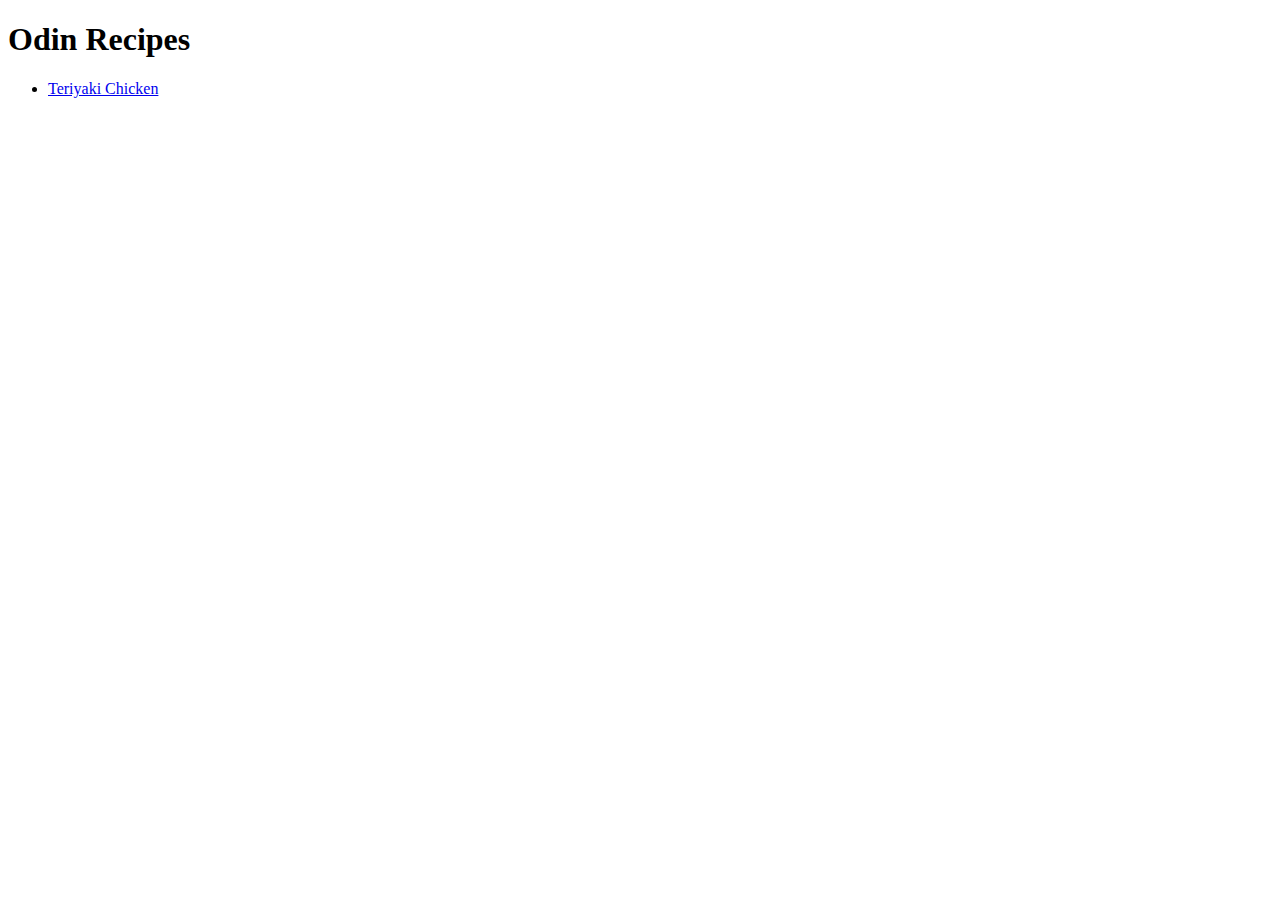
==== index.html @ 68bcb75a "Recipe webpage" ====
<!DOCTYPE html>
<html lang="en">
<head>
    <meta charset="UTF-8">
    <meta http-equiv="X-UA-Compatible" content="IE=edge">
    <meta name="viewport" content="width=device-width, initial-scale=1.0">
    <title>Recipes</title>
</head>
<body>
    <h1>Odin Recipes</h1>
    <ul>
        <li><a href="./recipes/Teriyaki.html">Teriyaki Chicken</a></li>
    </ul>
</body>
</html>
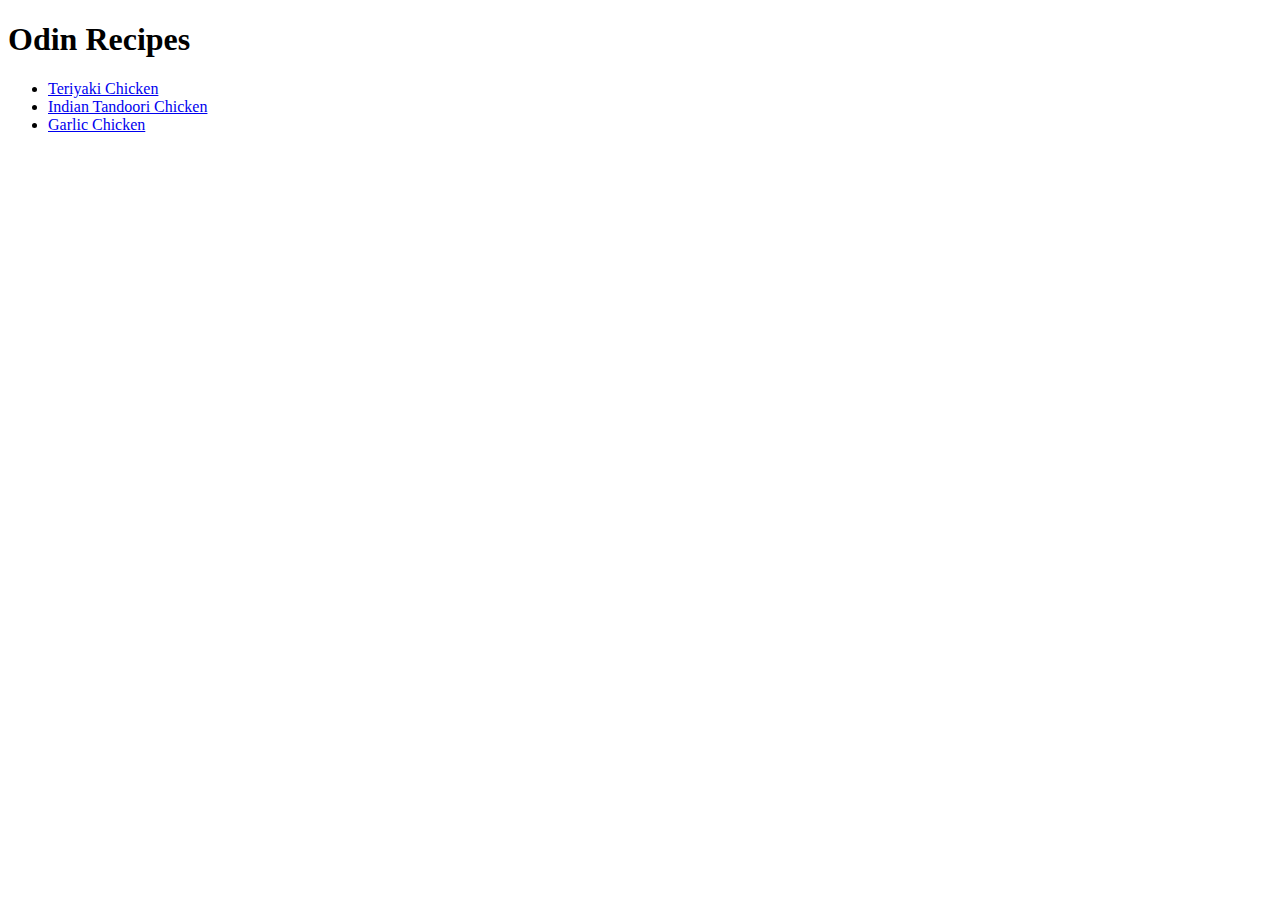
==== commit 1ee197e7: "New recipe(garlic chicken)" ====
--- a/index.html
+++ b/index.html
@@ -10,6 +10,8 @@
     <h1>Odin Recipes</h1>
     <ul>
         <li><a href="./recipes/Teriyaki.html">Teriyaki Chicken</a></li>
+        <li><a href="./recipes/tandoori.html">Indian Tandoori Chicken</a></li>
+        <li><a href="./recipes/garlic_chicken.html">Garlic Chicken</a></li>
     </ul>
 </body>
 </html>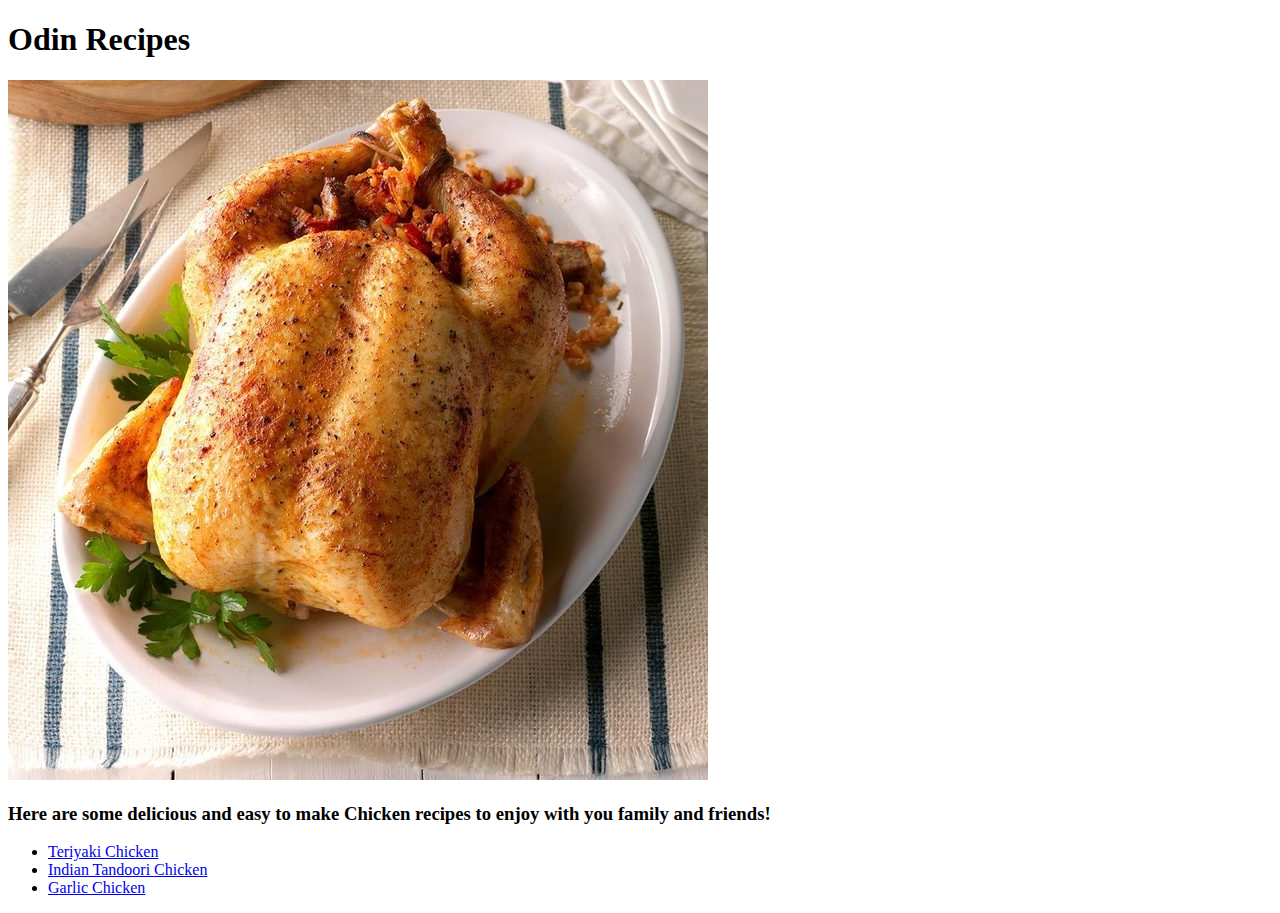
==== commit 5775eb58: "Added a description and an image" ====
--- a/index.html
+++ b/index.html
@@ -8,6 +8,8 @@
 </head>
 <body>
     <h1>Odin Recipes</h1>
+    <img src="./images/chi.jpg" alt="chicken">
+    <h3>Here are some delicious and easy to make Chicken recipes to enjoy with you family and friends!</h3>
     <ul>
         <li><a href="./recipes/Teriyaki.html">Teriyaki Chicken</a></li>
         <li><a href="./recipes/tandoori.html">Indian Tandoori Chicken</a></li>
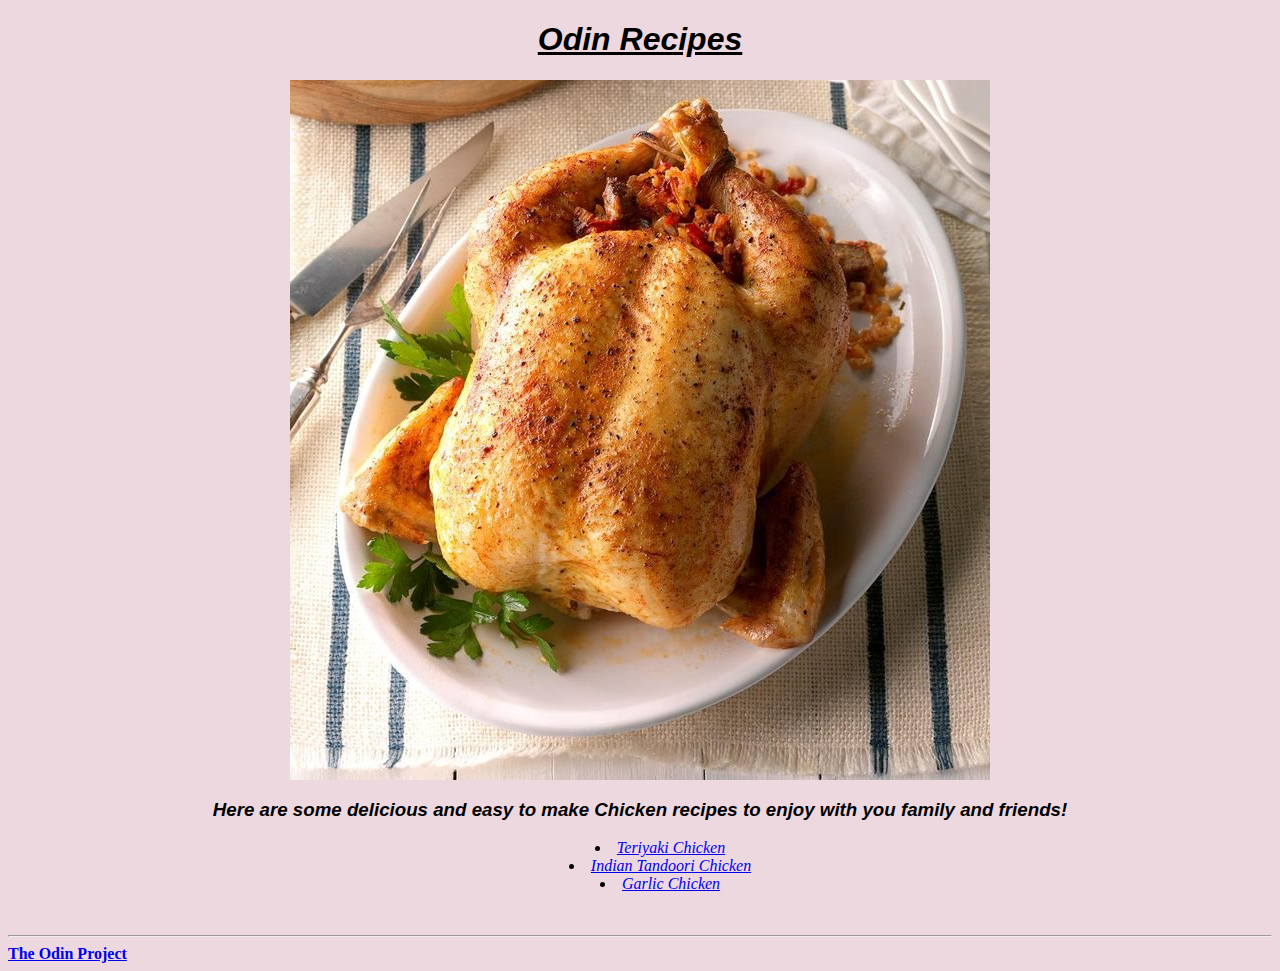
==== commit 7018ca5c: "Added css" ====
--- a/index.html
+++ b/index.html
@@ -4,16 +4,20 @@
     <meta charset="UTF-8">
     <meta http-equiv="X-UA-Compatible" content="IE=edge">
     <meta name="viewport" content="width=device-width, initial-scale=1.0">
+    <link rel="stylesheet" href="style.css">
     <title>Recipes</title>
 </head>
-<body>
-    <h1>Odin Recipes</h1>
-    <img src="./images/chi.jpg" alt="chicken">
-    <h3>Here are some delicious and easy to make Chicken recipes to enjoy with you family and friends!</h3>
+<body style="background-color: rgb(238, 216, 223)">
+    <h1 class="head"><u>Odin Recipes</u></h1>
+    <img class="img" src="./images/chi.jpg" alt="chicken">
+    <h3 class="head">Here are some delicious and easy to make Chicken recipes to enjoy with you family and friends!</h3>
     <ul>
         <li><a href="./recipes/Teriyaki.html">Teriyaki Chicken</a></li>
         <li><a href="./recipes/tandoori.html">Indian Tandoori Chicken</a></li>
         <li><a href="./recipes/garlic_chicken.html">Garlic Chicken</a></li>
     </ul>
+    <br>
+    <hr>
+    <a href="https://www.theodinproject.com/"><strong>The Odin Project</strong></a>
 </body>
 </html>--- a/style.css
+++ b/style.css
@@ -0,0 +1,17 @@
+.head{
+    text-align: center;
+    font-family:'Franklin Gothic Medium', 'Arial Narrow', Arial, sans-serif;
+    font-weight: bold;
+    font-style: italic;
+}
+
+.img{
+    display: block;
+    margin: 0 auto;
+}
+
+ul{
+    text-align: center;
+    list-style-position: inside;
+    font-style: italic;
+}